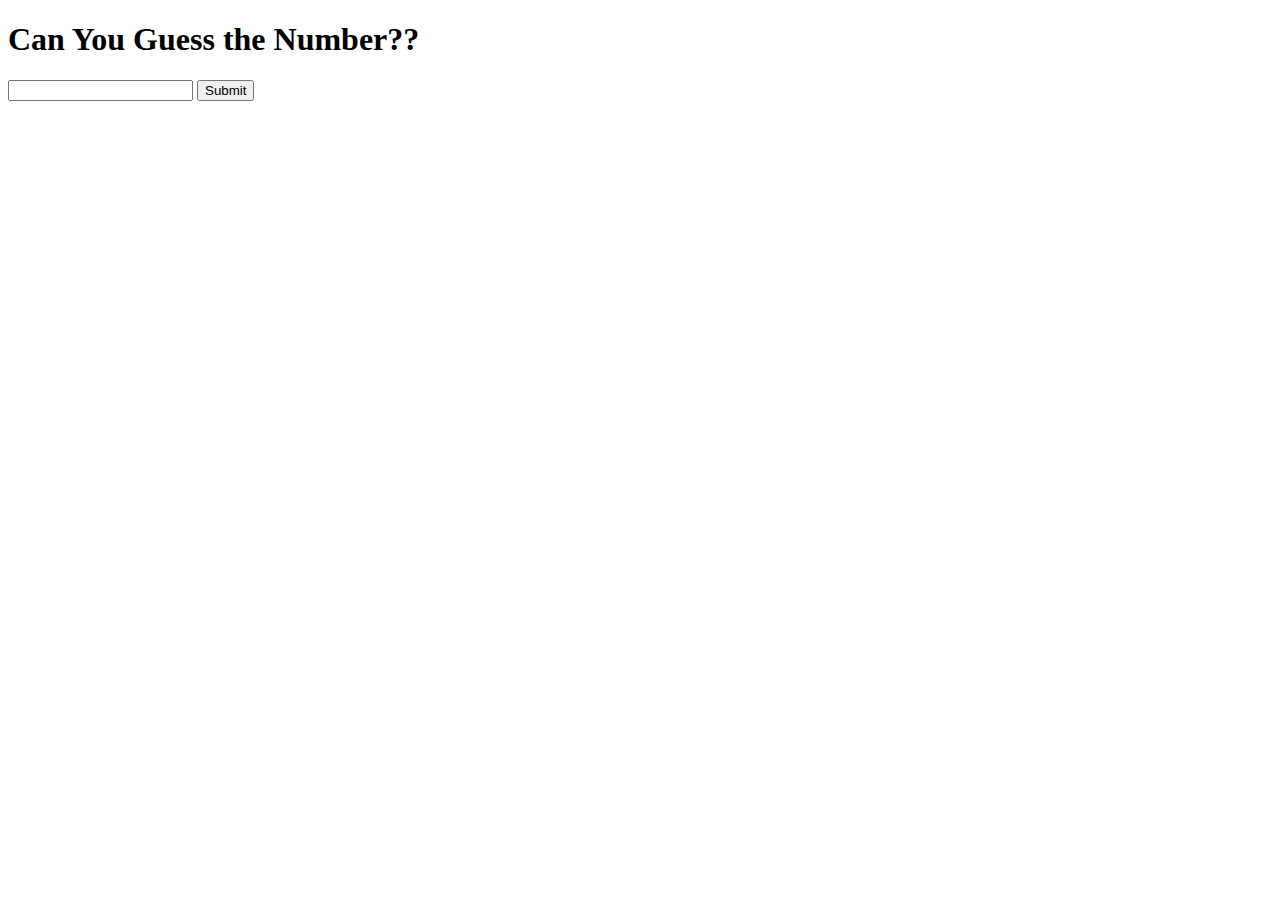
==== index.html @ 13b15959 "3/10/2014" ====
<!DOCTYPE html>
<html lang="en">
	<head>
		<title>Hot or Cold Game</title>
		<script src="jquery.1.11.0.js"></script>
		<link rel="stylesheet" type="text/css" href="main.css">
		<script type="text/javascript" src='application.js'></script>
	</head>
<body>
	<h1> Can You Guess the Number??</h1>
		<input type= "text" name ="number" id = "number" />
		<input type = "Submit" name = "Submit" />
	</form>
</body>
</html>
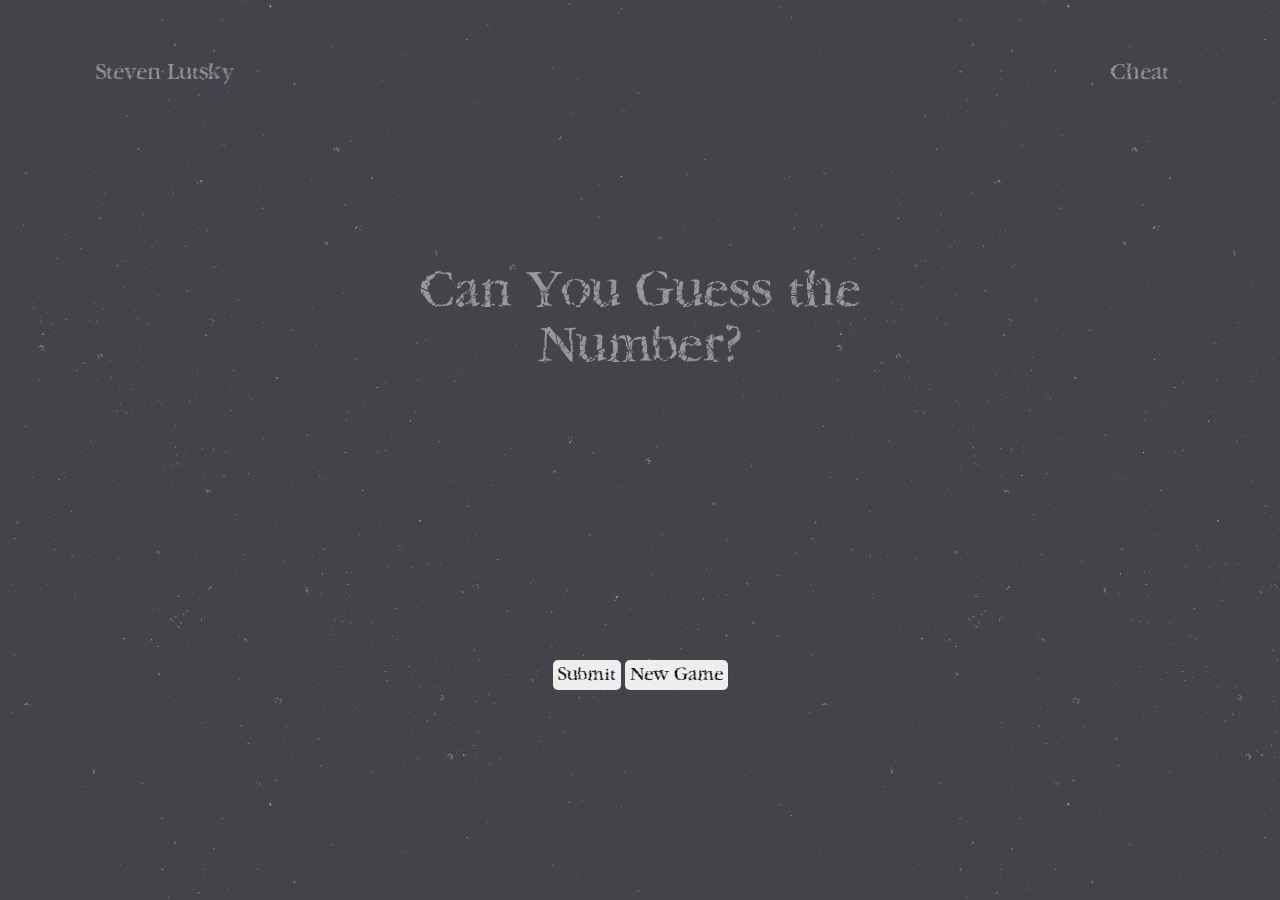
==== commit 7116b288: "3/17/2014" ====
--- a/index.html
+++ b/index.html
@@ -2,14 +2,37 @@
 <html lang="en">
 	<head>
 		<title>Hot or Cold Game</title>
+		<script src="http://ajax.googleapis.com/ajax/libs/jquery/1.11.0/jquery.min.js"></script>
+		<script>window.jQuery || document.write('<script src="jquery.1.11.0.js"><\/script>')</script>
 		<script src="jquery.1.11.0.js"></script>
 		<link rel="stylesheet" type="text/css" href="main.css">
 		<script type="text/javascript" src='application.js'></script>
+		<style type="text/css">
+		@font-face {
+ 		font-family: "Twilight";
+ 		src: url("TWYLZW__.eot") /* EOT file for IE */
+		}
+		@font-face {
+ 		font-family: "Twilight";
+ 		src: url("TWYLZW__.TTF") /* TTF file for CSS3 browsers */
+		}
+		</style>
 	</head>
 <body>
-	<h1> Can You Guess the Number??</h1>
-		<input type= "text" name ="number" id = "number" />
-		<input type = "Submit" name = "Submit" />
+	<nav>
+			<li><a id="left" href="#">Steven Lutsky</a></li>
+			<li><a id="right" href="#">Cheat</a></li>
+	</nav>
+<div id="response"></div>
+	<div id = "mainpanel">
+	<h1> Can You Guess the Number?</h1>
+	<form>
+		<input type= "text" name ="myNumber" id = "myNumber" />
+		<br></br>
+		<br></br>
+		<input type = "Submit" name = "Submit" class ="button" />
+		<input type = "button" name = "new game" class ="button" value = "New Game" />
 	</form>
+	</div>
 </body>
 </html>--- a/main.css
+++ b/main.css
@@ -0,0 +1,130 @@
+/* http://meyerweb.com/eric/tools/css/reset/ 
+   v2.0 | 20110126
+   License: none (public domain)
+*/
+
+html, body, div, span, applet, object, iframe,
+h1, h2, h3, h4, h5, h6, p, blockquote, pre,
+a, abbr, acronym, address, big, cite, code,
+del, dfn, em, img, ins, kbd, q, s, samp,
+small, strike, strong, sub, sup, tt, var,
+b, u, i, center,
+dl, dt, dd, ol, ul, li,
+fieldset, form, label, legend,
+table, caption, tbody, tfoot, thead, tr, th, td,
+article, aside, canvas, details, embed, 
+figure, figcaption, footer, header, hgroup, 
+menu, nav, output, ruby, section, summary,
+time, mark, audio, video {
+	margin: 0;
+	padding: 0;
+	border: 0;
+	font-size: 100%;
+	font: inherit;
+	vertical-align: baseline;
+}
+/* HTML5 display-role reset for older browsers */
+article, aside, details, figcaption, figure, 
+footer, header, hgroup, menu, nav, section {
+	display: block;
+}
+body {
+	line-height: 1;
+}
+ol, ul {
+	list-style: none;
+}
+blockquote, q {
+	quotes: none;
+}
+blockquote:before, blockquote:after,
+q:before, q:after {
+	content: '';
+	content: none;
+}
+table {
+	border-collapse: collapse;
+	border-spacing: 0;
+}
+body {
+	background-image: url("stardust.png");
+}
+#left {
+	float: left;
+	font-family: "Twilight";
+	color: #999999;
+	font-size: 24px;
+	padding: 31px;
+	margin-left: 65px;
+}	
+#right {
+	float: right;
+	font-family: "Twilight";
+	color: #999999;
+	font-size: 24px;
+	padding: 31px;
+	margin-right: 65px;
+}
+nav {
+	font-family: "Lucida Sans Unicode", "Lucida Grande", sans-serif;
+	list-style: none;
+	font-size: 12px;
+	padding-top: 30px;
+	margin-right: 15px;
+}
+a:link {
+	text-decoration: none;
+}
+a:hover {
+	text-decoration: underline;
+}
+#mainpanel {
+	display: block;
+    text-align:center;
+    background-color: transparent;
+	width: 500px;
+	height: 400px;
+	padding: 15px 15px;
+	margin: auto;
+	position: absolute;
+	top: 0;
+	left: 0;
+	bottom: 0;
+	right: 0;
+}
+h1 {
+   font-family:"Twilight";
+   color: #999999;  
+	font-size: 55px;
+	margin: 15px 15px;
+	display: inline-block;
+}
+#myNumber {
+	clear: both;
+    background-color:transparent;
+    border:hidden;
+    text-align:center;
+    font-size:110px;
+    font-family: "Twilight";
+	margin: 10px;
+	width: 200px;
+	height: 200px;
+}
+.button {
+	font-family: "Twilight";	
+  font-size:20px;
+  padding:5px;
+  border-radius:5px;
+  border:0;
+  background:#eee;
+  cursor:pointer;
+  margin: 0 auto;
+  display: inline;
+}
+#response {
+	text-align: center;
+	margin: 0 auto;
+	font-size: 100px;
+	color: #222222;
+}
+   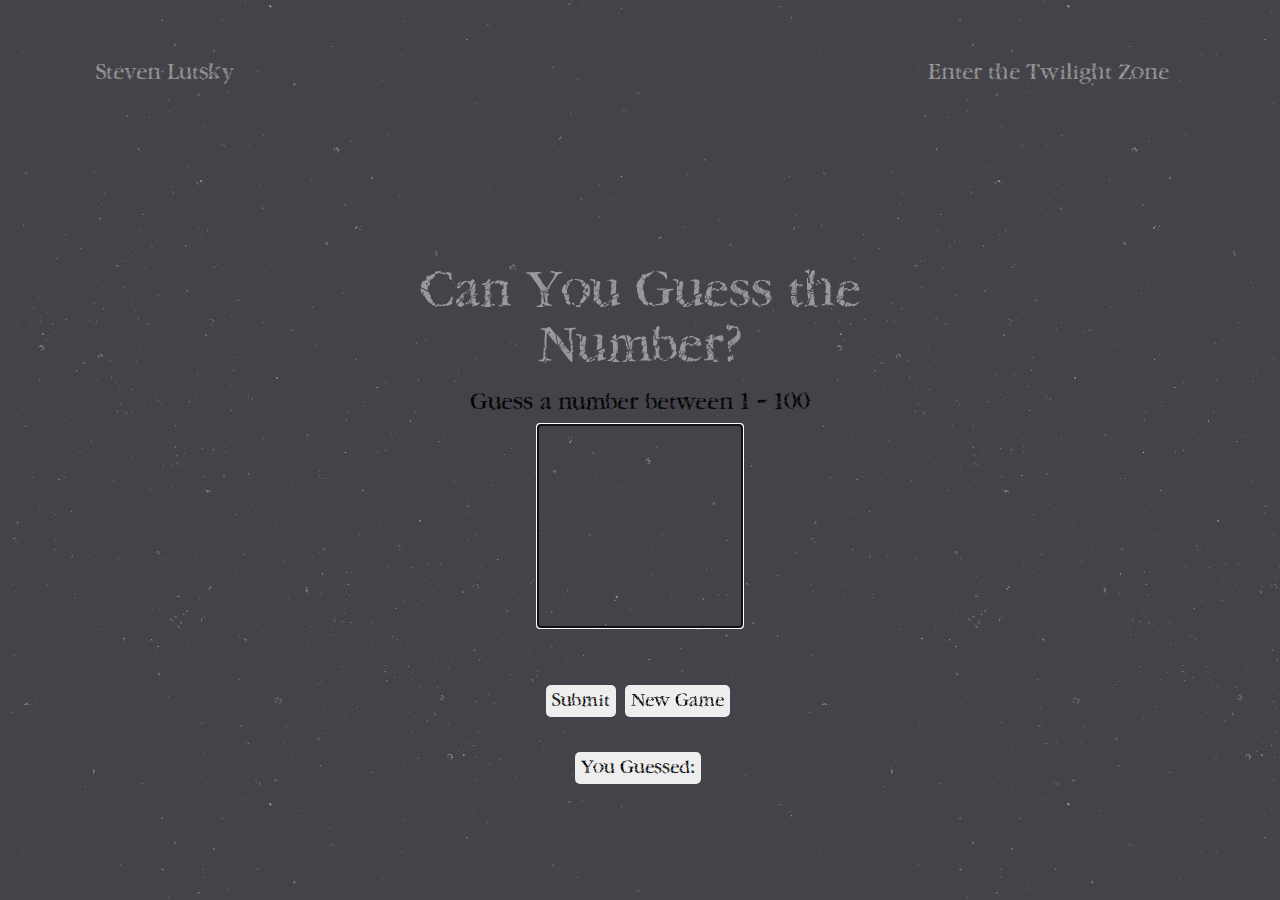
==== commit bf32bfe0: "3/23/2014" ====
--- a/index.html
+++ b/index.html
@@ -21,17 +21,22 @@
 <body>
 	<nav>
 			<li><a id="left" href="#">Steven Lutsky</a></li>
-			<li><a id="right" href="#">Cheat</a></li>
+			<li><a id="right" href="#">Enter the Twilight Zone</a></li>
+
 	</nav>
 <div id="response"></div>
 	<div id = "mainpanel">
 	<h1> Can You Guess the Number?</h1>
+	<h2 id="rules">Guess a number between 1 - 100</h2>
 	<form>
-		<input type= "text" name ="myNumber" id = "myNumber" />
+		<input type= "text" name ="myNumber" id = "myNumber"/autofocus />
 		<br></br>
 		<br></br>
-		<input type = "Submit" name = "Submit" class ="button" />
-		<input type = "button" name = "new game" class ="button" value = "New Game" />
+		<input type = "Submit" id = "Submit" name = "Submit" class ="button" />
+		<input type = "button" name = "new game" class ="button" id = "newgame" value = "New Game" />
+	<div id="previous"></div>
+		<h2 class="button">You Guessed:</h2>
+			<span id="guesses"></span>
 	</form>
 	</div>
 </body>
--- a/main.css
+++ b/main.css
@@ -113,18 +113,48 @@
 .button {
 	font-family: "Twilight";	
   font-size:20px;
-  padding:5px;
+  padding:6px;
   border-radius:5px;
   border:0;
   background:#eee;
   cursor:pointer;
   margin: 0 auto;
+  margin-bottom: 15px;
+  margin-right: 5px;
   display: inline;
 }
 #response {
+	font-family: "Twilight";
 	text-align: center;
-	margin: 0 auto;
-	font-size: 100px;
+    padding-top: 375px;
+    position: relative;
+	margin-top: 55px;
+	font-size: 55px;
 	color: #222222;
 }
-   +#guesses {
+	font-family: "Twilight";
+	text-align: center;
+    padding-top: 80px;
+    position: relative;
+	margin: auto;
+	font-size: 55px;
+	color: #222222;
+}
+#past {
+	font-family: "Twilight";
+	font-size: 20px;
+	padding: 5px;
+	border: 0;
+	border-radius: 5px;
+	background: #eee;
+	margin: 0 auto;
+	display: inline;
+	text-align: center;
+	position: absolute;
+}
+#rules {
+	font-family: "Twilight";
+	font-size: 25px;
+	position: relative;
+}